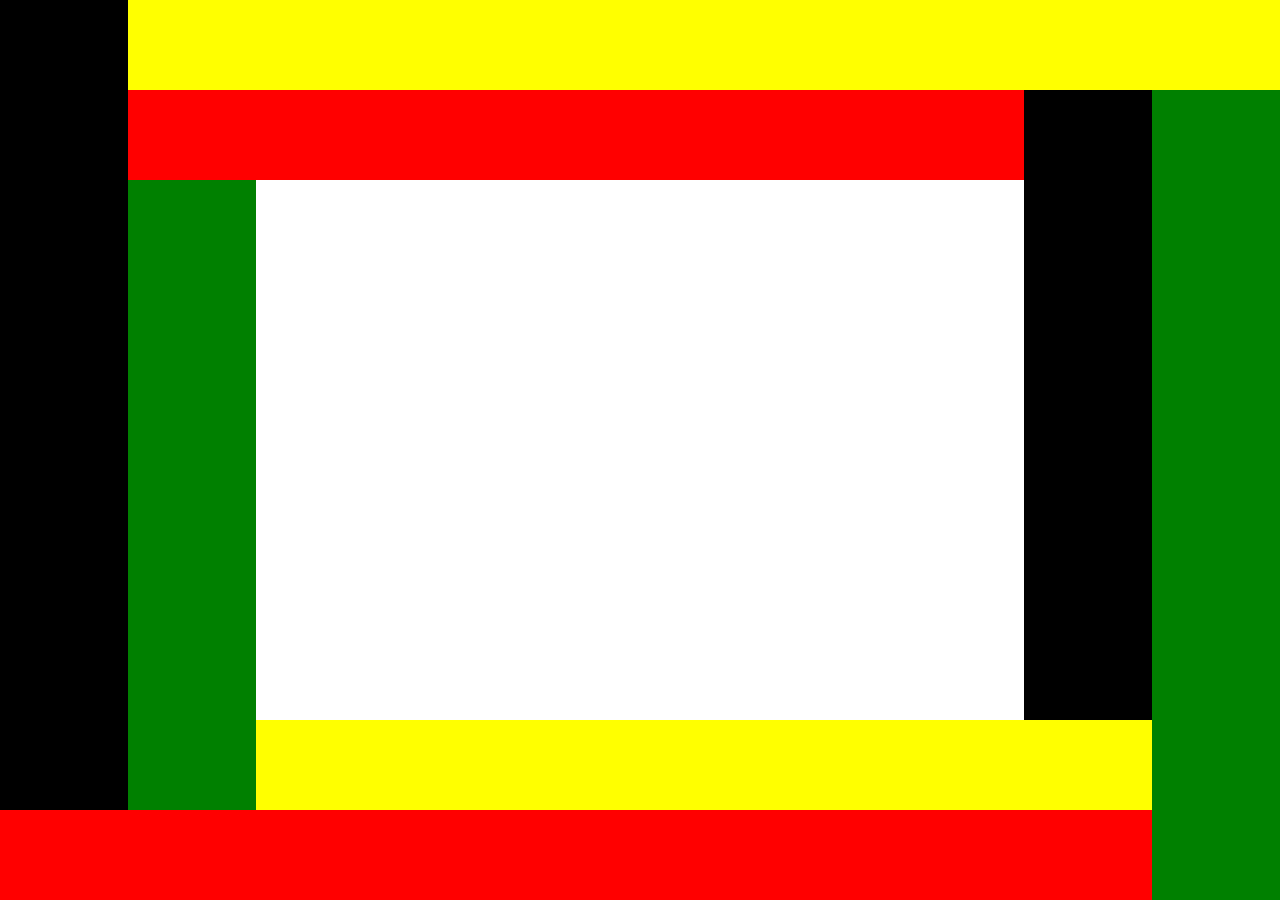
==== test/index.html @ 9c7df1bb "testing" ====
<!DOCTYPE html>
<html lang="en">
<head>
    <meta charset="UTF-8">
    <title>Custom Background Page</title>
    <link rel="stylesheet" href="style.css">
</head>
<body>
    <div class="colored-section-black"></div>
    <div class="colored-section-green"></div>
    <div class="colored-section-red"></div> 
    <div class="colored-section-yellow"></div> 
    <div class="inner-black"></div>
    <div class="inner-green"></div>
    <div class="inner-red"></div> 
    <div class="inner-yellow"></div>
</body>
</html>
---- test/style.css ----
body {
    margin: 0;
    height: 100vh;
    background-color: white; 
    position: relative; 
}

.colored-section-black {
    position: absolute;
    left: 0;
    top: 0;
    width: 10%;
    height: 90%;
    background-color: #000000; 
}

.colored-section-green {
    position: absolute;
    right: 0;
    bottom: 0;
    width: 10%;
    height: 90%;
    background-color: #008000; 
}

.colored-section-red {
    position: absolute;
    left: 0;
    bottom: 0;
    width: 90%;
    height: 10%;
    background-color: #FF0000; 
}

.colored-section-yellow {
    position: absolute;
    right: 0;
    top: 0;
    width: 90%;
    height: 10%;
    background-color: #FFFF00; 
}


.inner-black {
    position: absolute;
    left: 80%;
    top: 10%;
    width: 10%;
    height: 70%;
    background-color: #000000; 
}

.inner-green{
    position: absolute;
    right: 80%;
    bottom: 10%;
    width: 10%;
    height: 70%;
    background-color: #008000; 
}

.inner-red{
    position: absolute;
    top: 10%;
    right: 20%;
    width: 70%;
    height: 10%;
    background-color: #FF0000; 
}

.inner-yellow{
    position: absolute;
    top: 80%;
    right: 10%;
    width: 70%;
    height: 10%;
    background-color: #FFFF00; 
}
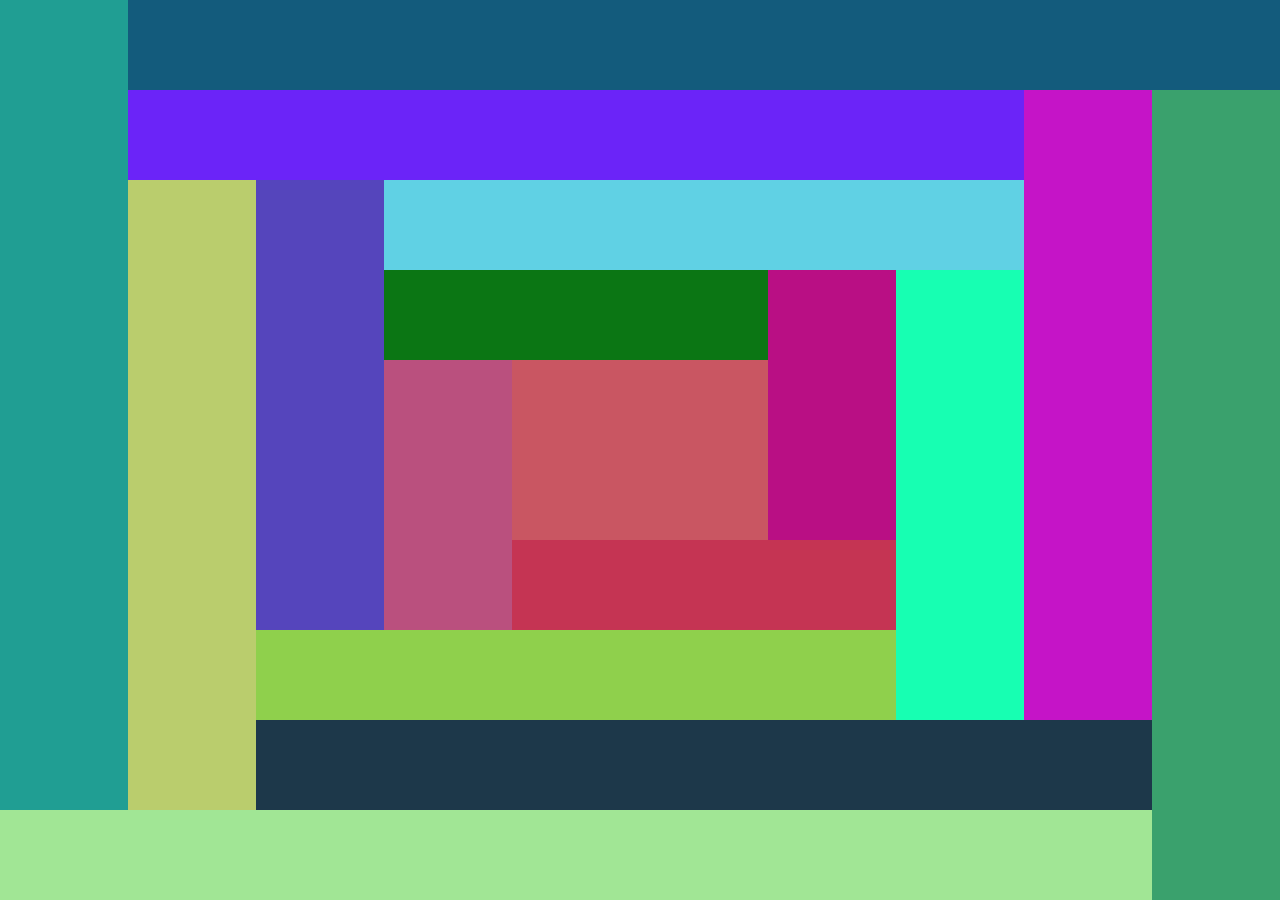
==== commit 46fdffb8: "background schemes" ====
--- a/test/index.html
+++ b/test/index.html
@@ -4,15 +4,59 @@
     <meta charset="UTF-8">
     <title>Custom Background Page</title>
     <link rel="stylesheet" href="style.css">
+    <script type="module" src="test.mjs"></script>
+    <script>
+
+    function getRandomLightNeutralColor() {
+
+        const red = Math.floor(Math.random() * 46) + 154; // 200 to 255
+        const green = Math.floor(Math.random() * 46) + 154; // 200 to 255
+        const blue = Math.floor(Math.random() * 46) + 154; // 200 to 255
+
+
+        const redHex = red.toString(16).padStart(2, '0');
+        const greenHex = green.toString(16).padStart(2, '0');
+        const blueHex = blue.toString(16).padStart(2, '0');
+
+
+        return `#${redHex}${greenHex}${blueHex}`;
+    }
+
+
+    window.onload = function() {
+        const divs = document.querySelectorAll('div');
+        divs.forEach(function(div) {
+            div.style.backgroundColor = getRandomLightNeutralColor();
+        });
+    };
+
+    </script>
 </head>
 <body>
     <div class="colored-section-black"></div>
     <div class="colored-section-green"></div>
     <div class="colored-section-red"></div> 
     <div class="colored-section-yellow"></div> 
+
     <div class="inner-black"></div>
     <div class="inner-green"></div>
     <div class="inner-red"></div> 
     <div class="inner-yellow"></div>
+
+    <div class="inner-inner-black"></div>
+    <div class="inner-inner-green"></div>
+    <div class="inner-inner-red"></div> 
+    <div class="inner-inner-yellow"></div>
+
+    <div class="inner-inner-inner-black"></div>
+    <div class="inner-inner-inner-green"></div>
+    <div class="inner-inner-inner-red"></div> 
+    <div class="inner-inner-inner-yellow"></div>
+
+    <div class="middle"></div>
 </body>
 </html>
+
+
+
+
--- a/test/style.css
+++ b/test/style.css
@@ -77,3 +77,84 @@
     height: 10%;
     background-color: #FFFF00; 
 }
+
+.inner-inner-black {
+    background-color: #000000; 
+    position: absolute;
+    right: 70%;
+    bottom: 30%;
+    width: 10%;
+    height: 50%;
+}
+
+.inner-inner-green{
+    position: absolute;
+    left: 70%;
+    top: 30%;
+    width: 10%;
+    height: 50%;
+    background-color: #008000; 
+}
+
+.inner-inner-red{
+    position: absolute;
+    top: 70%;
+    right: 30%;
+    width: 50%;
+    height: 10%;
+    background-color: #FF0000; 
+}
+
+.inner-inner-yellow{
+    position: absolute;
+    top: 20%;
+    right: 20%;
+    width: 50%;
+    height: 10%;
+    background-color: #FFFF00; 
+}
+
+.inner-inner-inner-green {
+    background-color: #008000; 
+    position: absolute;
+    right: 60%;
+    bottom: 30%;
+    width: 10%;
+    height: 30%;
+}
+
+.inner-inner-inner-black{
+    position: absolute;
+    right: 30%;
+    bottom: 40%;
+    width: 10%;
+    height: 30%;
+    background-color: #000000; 
+}
+
+.inner-inner-inner-red{
+    position: absolute;
+    top: 30%;
+    right: 40%;
+    width: 30%;
+    height: 10%;
+    background-color: #FF0000; 
+}
+
+.inner-inner-inner-yellow{
+    position: absolute;
+    top: 60%;
+    right: 30%;
+    width: 30%;
+    height: 10%;
+    background-color: #FFFF00; 
+}
+
+.middle{
+    position: absolute;
+    top: 40%;
+    right: 40%;
+    width: 20%;
+    height: 20%;
+    background-color: #CA0CA0; 
+}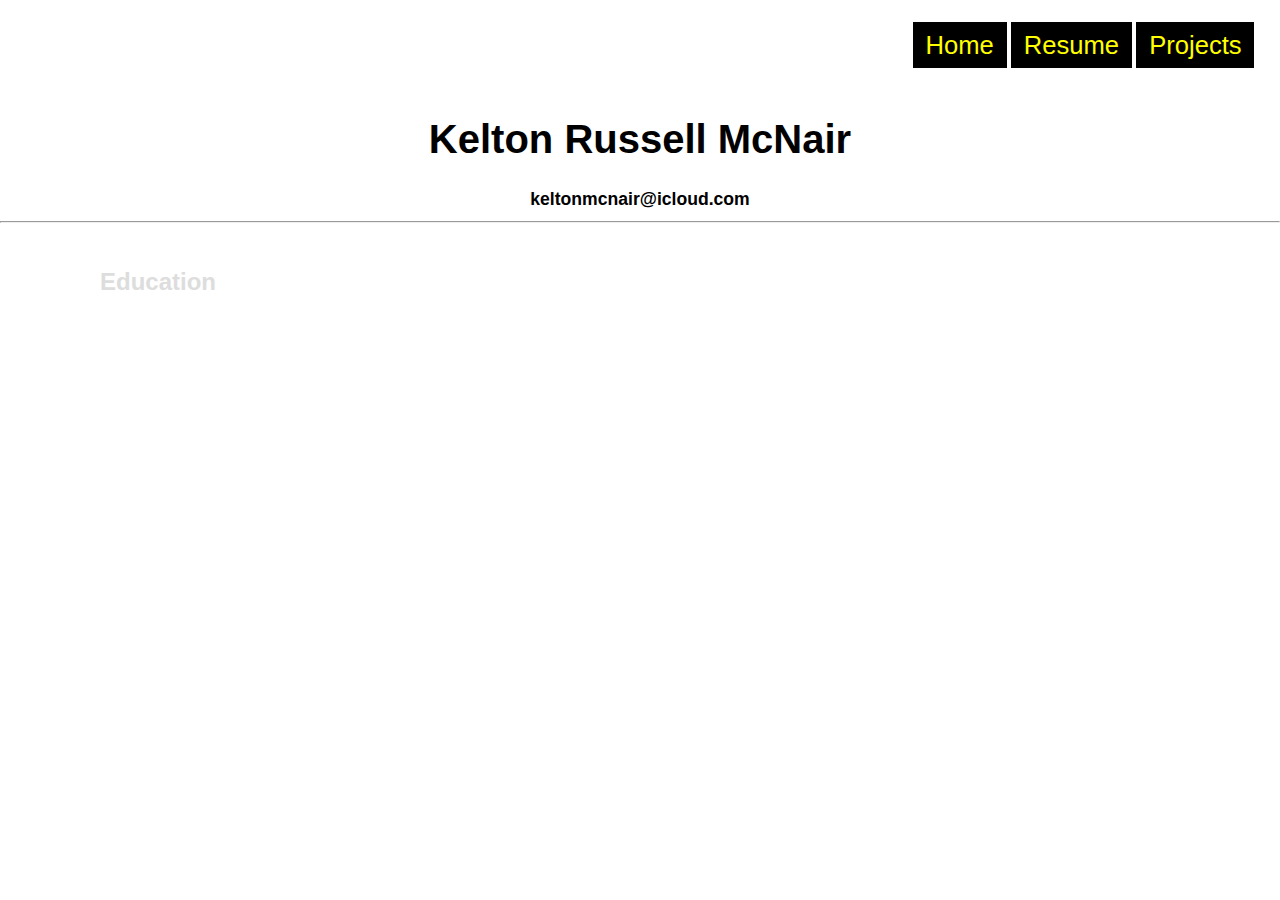
==== commit 740c5164: "Reworked Backgrounds, Resume Creation, Project Buttons" ====
--- a/test/index.html
+++ b/test/index.html
@@ -1,62 +1,36 @@
-<!DOCTYPE html>
-<html lang="en">
+<!doctype html>
+<html lang="en" dir="ltr">
 <head>
-    <meta charset="UTF-8">
-    <title>Custom Background Page</title>
-    <link rel="stylesheet" href="style.css">
-    <script type="module" src="test.mjs"></script>
-    <script>
+    <meta charset="utf-8">
+    <meta name="viewport" content="width=device-width, initial-scale=1.0">
 
-    function getRandomLightNeutralColor() {
+    <title>Kelton McNair</title>
+    <link rel="stylesheet" href="./index.css"/>
+    <script type="module" defer src="./source.mjs"></script>
+</head>
+<body class ="index-page">
+    <nav class="navbar">
+        <a href="/" class="logo">
+            <!-- <img src="me.webp" alt="Kelton McNair"> -->
+        </a>
+        <div class="navbar-tabs">
+            <a href="index.html">Home</a>
+            <a href="resume.html">Resume</a>
+            <a href="projects.html">Projects</a>
+        </div>
+    </nav>
 
-        const red = Math.floor(Math.random() * 46) + 154; // 200 to 255
-        const green = Math.floor(Math.random() * 46) + 154; // 200 to 255
-        const blue = Math.floor(Math.random() * 46) + 154; // 200 to 255
+    <h1 class="page-heading">Kelton Russell McNair</h1>
+    <h1 class="contact">keltonmcnair@icloud.com</h1>
+    <hr>
+    <h2 class="page-content">Education</h2>
 
 
-        const redHex = red.toString(16).padStart(2, '0');
-        const greenHex = green.toString(16).padStart(2, '0');
-        const blueHex = blue.toString(16).padStart(2, '0');
-
-
-        return `#${redHex}${greenHex}${blueHex}`;
-    }
-
-
-    window.onload = function() {
-        const divs = document.querySelectorAll('div');
-        divs.forEach(function(div) {
-            div.style.backgroundColor = getRandomLightNeutralColor();
-        });
-    };
-
-    </script>
-</head>
-<body>
-    <div class="colored-section-black"></div>
-    <div class="colored-section-green"></div>
-    <div class="colored-section-red"></div> 
-    <div class="colored-section-yellow"></div> 
-
-    <div class="inner-black"></div>
-    <div class="inner-green"></div>
-    <div class="inner-red"></div> 
-    <div class="inner-yellow"></div>
-
-    <div class="inner-inner-black"></div>
-    <div class="inner-inner-green"></div>
-    <div class="inner-inner-red"></div> 
-    <div class="inner-inner-yellow"></div>
-
-    <div class="inner-inner-inner-black"></div>
-    <div class="inner-inner-inner-green"></div>
-    <div class="inner-inner-inner-red"></div> 
-    <div class="inner-inner-inner-yellow"></div>
-
-    <div class="middle"></div>
 </body>
 </html>
 
 
 
 
+
+
--- a/test/index.css
+++ b/test/index.css
@@ -0,0 +1,353 @@
+* {
+    box-sizing: border-box;
+}
+
+html, body {
+    margin: 0;
+    padding: 0;
+    height: 100%;
+}
+
+body {
+    background-color: #333333;
+    color: #dddddd;
+    font-family: 'Arial', sans-serif;
+    overflow: auto;
+}
+
+.navbar {
+    display: flex;
+    justify-content: space-between;
+    align-items: center;
+    background-color: black;
+    width: 100%;
+    height: 10vh;
+    padding: 0 2vw;
+}
+
+.navbar .logo img {
+    height: 8vh;
+    width: auto;
+}
+
+.navbar-tabs a {
+    color: yellow;
+    text-decoration: none;
+    padding: 1vh 1vw;
+    font-size: 2vw;
+    transition: background-color 0.3s;
+    background-color: black;
+}
+
+.navbar-tabs a:hover, .navbar-tabs a.active {
+    background-color: orange;
+    border-bottom: 2px solid white;
+}
+
+.page-heading {
+    text-align: center;
+    font-size: 2.5em;
+    color: black ;
+}
+
+.contact {
+    text-align: center;
+    font-size: 1.1em;
+    color: black ;
+}
+
+.page-content {
+    padding: 25px 100px;
+    z-index: 1;
+}
+
+.resume-page, .resume-page .navbar {
+    background-color: #CACAC0; 
+    z-index: 0;
+}
+
+.resume-page .left-side {
+    background-color: #000; 
+    width: 15%; 
+    height: 100%; 
+    position: absolute;
+    left: 0;
+    top: 0; 
+    z-index: 0; 
+}
+
+.resume-page .main-content {
+    position: absolute;
+    left: 15%; 
+    width: 85%; 
+    top: 0;
+    height: 100%;
+    z-index: 15;
+}
+
+.resume-page .overlay {
+    background-color: #000; 
+    width: 15%; 
+    height: 60%; 
+    position: absolute;
+    left: 15%; 
+    top: 20%; 
+    z-index: -1;
+}
+
+.resume-page .resume-content {
+    padding: 25px 0;
+    color: #000; 
+    z-index: 10;
+    position: relative;
+}
+
+.projects-page .navbar, .index-page .navbar {
+    background-color: transparent;
+}
+
+
+footer {
+    background-color: #222;
+    color: white;
+    text-align: center;
+    padding: 10px 0;
+    position: absolute;
+    bottom: 0;
+    width: 100%;
+}
+
+@media (max-width: 768px) {
+    .navbar .logo img {
+        height: 6vh;
+    }
+
+    .navbar-tabs a {
+        font-size: 3vw;
+    }
+
+    .page-heading {
+        font-size: 2em;
+    }
+
+    .contact {
+        font-size: 1em;
+    }
+
+    .projects-content, .resume-content, .page-content {
+        width: 95%;
+        padding: 15px;
+        z-index: 10;
+    }
+
+    .project-item h2 {
+        font-size: 1.2em;
+    }
+
+    .project-item p {
+        font-size: 0.9em;
+    }
+
+    .resume-page .left-side,
+    .resume-page .overlay {
+        width: 100%;
+        position: relative;
+        height: auto;
+        left: 0;
+        top: auto;
+        z-index: 1;
+    }
+
+    .resume-page .main-content {
+        left: 0;
+        width: 100%;
+        z-index: 2;
+    }
+}
+
+
+
+
+/*main background*/
+
+body.index-page {
+    background: url('hold.jpeg') no-repeat center center fixed;
+    background-size: 100% 100%;
+
+}
+
+
+
+/* background for project page*/
+
+.background-design-far-left {
+    position: absolute;
+    left: 0;
+    top: 0;
+    width: 10%;
+    height: 90%;
+    background-color: #000000; 
+    z-index: -1;
+}
+
+.background-design-far-right {
+    position: absolute;
+    right: 0;
+    bottom: 0;
+    width: 10%;
+    height: 90%;
+    background-color: #008000; 
+    z-index: -1;
+}
+
+.background-design-bottom-middle {
+    position: absolute;
+    left: 0;
+    bottom: 0;
+    width: 90%;
+    height: 10%;
+    background-color: #FF0000; 
+    z-index: -1;
+}
+
+.background-design-top-middle {
+    position: absolute;
+    right: 0;
+    top: 0;
+    width: 90%;
+    height: 10%;
+    background-color: #FFFF00; 
+    z-index: -1;
+}
+
+
+.background-design-first-inner-right {
+    position: absolute;
+    left: 80%;
+    top: 10%;
+    width: 10%;
+    height: 70%;
+    background-color: #000000; 
+    z-index: -1;
+}
+
+.background-design-fist-inner-left{
+    position: absolute;
+    right: 80%;
+    bottom: 10%;
+    width: 10%;
+    height: 70%;
+    background-color: #008000; 
+    z-index: -1;
+}
+
+.background-design-first-inner-top{
+    position: absolute;
+    top: 10%;
+    right: 20%;
+    width: 70%;
+    height: 10%;
+    background-color: #FF0000; 
+    z-index: -1;
+}
+
+.background-design-first-inner-bottom{
+    position: absolute;
+    top: 80%;
+    right: 10%;
+    width: 70%;
+    height: 10%;
+    background-color: #FFFF00; 
+    z-index: -1;
+}
+
+.background-design-second-inner-left {
+    background-color: #000000; 
+    position: absolute;
+    right: 70%;
+    bottom: 30%;
+    width: 10%;
+    height: 50%;
+    z-index: -1;
+}
+
+.background-design-second-inner-right{
+    position: absolute;
+    left: 70%;
+    top: 30%;
+    width: 10%;
+    height: 50%;
+    background-color: #008000; 
+    z-index: -1;
+}
+
+.background-design-second-inner-bottom{
+    position: absolute;
+    top: 70%;
+    right: 30%;
+    width: 50%;
+    height: 10%;
+    background-color: #FF0000; 
+    z-index: -1;
+}
+
+.background-design-second-inner-top{
+    position: absolute;
+    top: 20%;
+    right: 20%;
+    width: 50%;
+    height: 10%;
+    background-color: #FFFF00; 
+    z-index: -1;
+}
+
+.background-design-third-inner-left {
+    background-color: #008000; 
+    position: absolute;
+    right: 60%;
+    bottom: 30%;
+    width: 10%;
+    height: 30%;
+    z-index: -1;
+}
+
+.background-design-third-inner-right{
+    position: absolute;
+    right: 30%;
+    bottom: 40%;
+    width: 10%;
+    height: 30%;
+    background-color: #000000; 
+    z-index: -1;
+}
+
+.background-design-third-inner-top{
+    position: absolute;
+    top: 30%;
+    right: 40%;
+    width: 30%;
+    height: 10%;
+    background-color: #FF0000; 
+    z-index: -1;
+}
+
+.background-design-third-inner-bottom{
+    position: absolute;
+    top: 60%;
+    right: 30%;
+    width: 30%;
+    height: 10%;
+    background-color: #FFFF00; 
+    z-index: -1;
+}
+
+.background-design-center{
+    position: absolute;
+    top: 40%;
+    right: 40%;
+    width: 20%;
+    height: 20%;
+    background-color: #CA0CA0; 
+    z-index: -1;
+}
+
